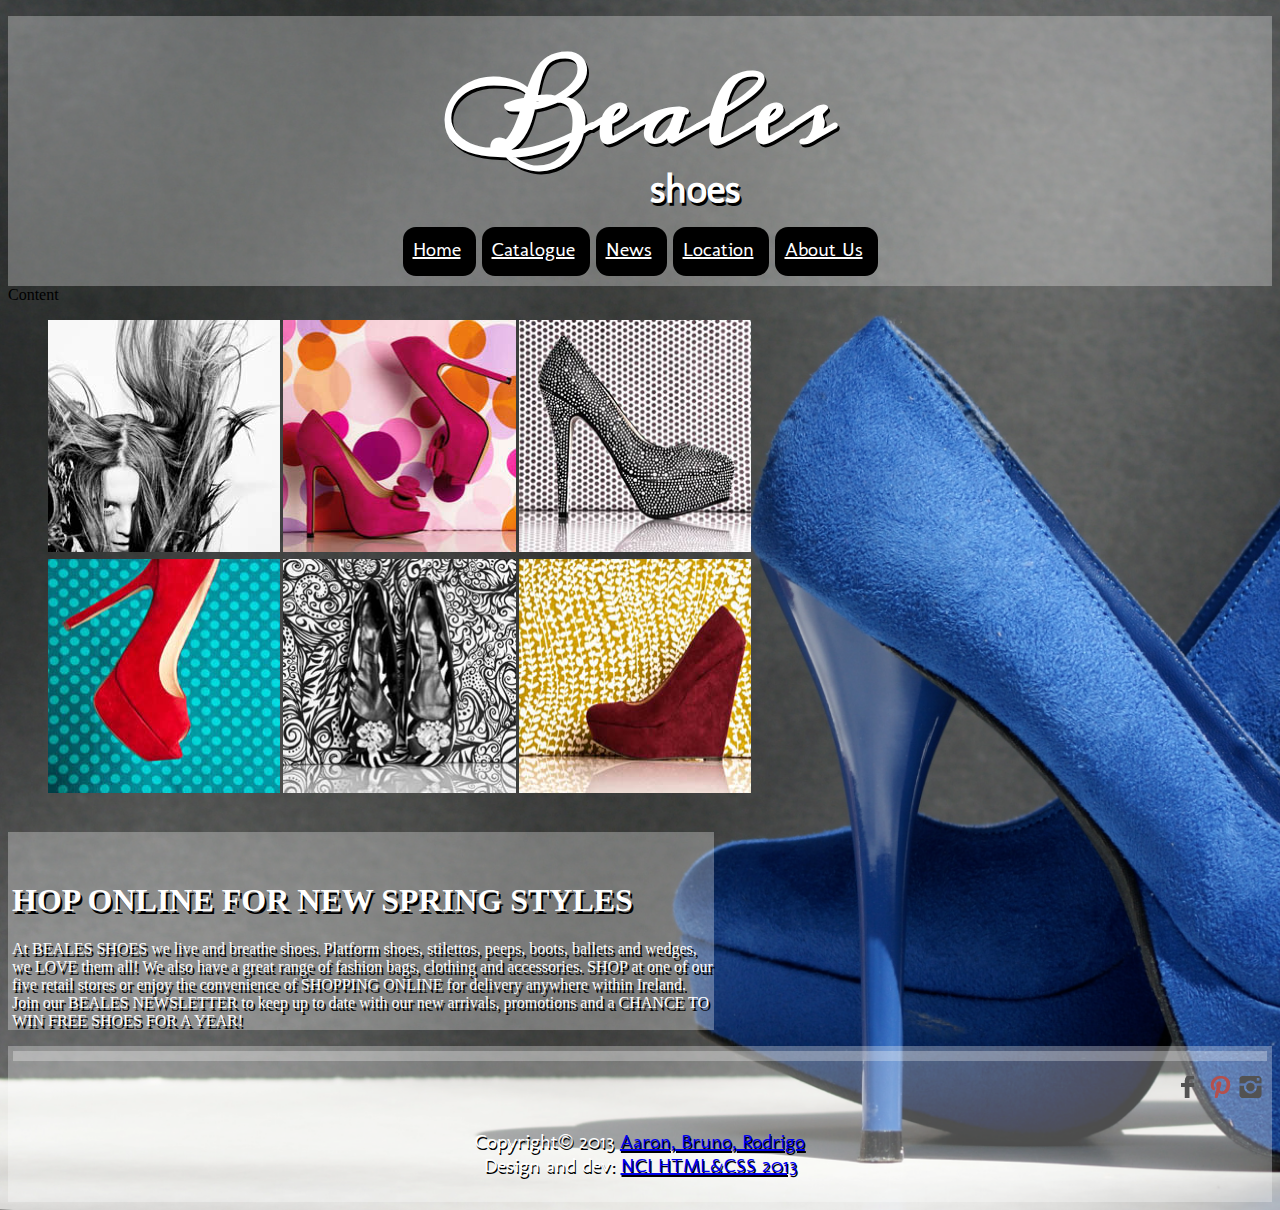
==== index.html @ 5b78f6ba "Page" ====
<!DOCTYPE html>
<html>
<head>

<link href='http://fonts.googleapis.com/css?family=PT+Sans|Mr+De+Haviland|Alex+Brush|Meddon|Molengo|Varela' rel='stylesheet' type='text/css'>

	<title>
	</title>
	<link type="text/css" rel="stylesheet" href="stylesheet.css"/>
	

</head>
<body>
<header>
		<div><h1>Beales</br></h1>
<h2>&nbsp;&nbsp;&nbsp;&nbsp;&nbsp;&nbsp;&nbsp;&nbsp;&nbsp;&nbsp;shoes</h2>
		<ul>
<li><a href="index.html">Home</a></li>
<li><a href="cat.html">Catalogue</a></li>
<li><a href="news.html">News</a></li>
<li><a href="loc.html">Location</a></li>
<li><a href="about.html">About Us</a></li>
	</ul>
		</div>
</header>

<div><div>
<p>Content</p><div>
<ul class="products">
					<li><img src="img-1.jpg" width="232" height="232" alt="A wide range of women's shoes available online and instore - BEALES Shoes"></li>
					<li><img src="img-2.jpg" width="233" height="232" alt="Shoes for all occasions including bridal, evening, casual, office and more - BEALES Shoes "></li>
					<li><img src="img-3.jpg" width="232" height="232" alt="With seven retail stores located around Perth and an online store, buying shoes has never been easier - BEALES Shoes"></li>
					<li><img src="img-4.jpg" width="232" height="234" alt="Join Club Shoe Show for all the latest news in shoes and chances to win - BEALES Shoes"></li>
					<li><img src="img-5.jpg" width="233" height="234" alt="From sandals to boots to high heels, view Shoe Show's entire range online - BEALES Shoes"></li>
					<li><img src="img-6.jpg" width="232" height="234" alt="A selection of stylish handbags, available online - BEALES Shoes"></li>
				</ul></div><div class="content">
<h1>HOP ONLINE FOR NEW SPRING STYLES</h1>
<p>At BEALES SHOES we live and breathe shoes. Platform shoes, stilettos, peeps, boots, ballets and wedges, we LOVE them all! We also have a great range of fashion bags, clothing and accessories. SHOP at one of our five retail stores or enjoy the convenience of SHOPPING ONLINE for delivery anywhere within Ireland. Join our BEALES NEWSLETTER to keep up to date with our new arrivals, promotions and a CHANCE TO WIN FREE SHOES FOR A YEAR!</p></div>

</div>
</div>
<footer>

<div><div>
		<ul>
					<li class="fb">
					<a target="_blank" href="http://www.facebook.com"></a>
					</li>
					<li class="pint">
					<a target="_blank" href="www.pinterest.com"></a>
					</li>
					<li class="inst">
					<a target="_blank" href="http://www.instagram.com"></a>
					</li>
		</ul></div>
</br>
</br>
				<p>Copyright© 2013 <a href="/">Aaron, Bruno, Rodrigo</a><br>
				Design and dev: <a href="http://" target="_blank">NCI HTML&CSS 2013</a></p>
			</div></div>
</footer>
</body>
</html>
---- stylesheet.css ----
/* Beginning of the new stylesheet */
/* header settings */

header {



}

header div {

float: left;
margin: 0px 0;
width: 100%;
background-color: rgba(255,255,255,0.3)


}

header h1 {

font-family: 'Meddon', cursive;
font-size: 90px;
text-align: center;
color: white;
text-shadow: 2.0px 2.5px black;
margin-top: 0%;
margin-bottom:-6%;

}

header h2 {

font-size: 40px;
font-family: 'Molengo', sans-serif;
text-align: center;
color: white;
text-shadow: 2.0px 2.5px black;
margin-bottom:0;

}

header ul {

font-size: 20px;
font-family: 'Molengo', sans-serif;
padding: 5px;
/* background: rgba(255,255,255,0.8);*/
border: 3px rgba(255,255,255,1);
text-align: center;
color: white;
text-shadow: 1.0px 2.0px black;


  }

header  li {
      display: inline;
      padding: 10px 15px 15px 10px;
      background-color: black;
      border-radius: 13px;
     

      

  }

header ul a:link {

color:inherit;

}

/* body general settings */

body {

background-image: url(bg01.jpg);
background-size: cover;
position: relative;
display: block;
height: auto !important;
height: 100%;
min-height: 100%;

}
.products {
overflow: hidden;
margin: 0 -9px 32px 0;
width: 710px;
}
.products li {
display: inline-block;
margin: 0 -1px 3px 0;
vertical-align: top;
}
.content {

background-color: rgba(255,255,255,0.3);
padding: 0 0 0 4px;
position: relative;
vertical-align: baseline;
padding-top: 28px;
width:702px;
color: white;
text-shadow: 2.0px 2.5px black;

}


/* footer general settings */

footer {



}

footer div {


font-size: 20px;
font-family: 'Molengo', sans-serif;
text-align: center;
padding: 5px;
/* background: rgba(255,255,255,0.8);*/
border: 3px rgba(255,255,255,1);
color: white;
text-shadow: 1.0px 2.0px black;
background-color: rgba(255,255,255,0.3)

}

footer div div ul {

float: right;
position: block;

}

.inst {

display:inline-block;
width:23px;
height:22px;
background:url("inst.png") 1% 1% no-repeat;

}
.fb {

display:inline-block;
width:23px;
height:22px;
background:url("fb.png") 1% 50% no-repeat;

}
.pint {

display:inline-block;
width:23px;
height:22px;
background:url("pint.png") 1% 1% no-repeat;

}

footer div div ul a {



}

footer div div li {

 display: inline;


}
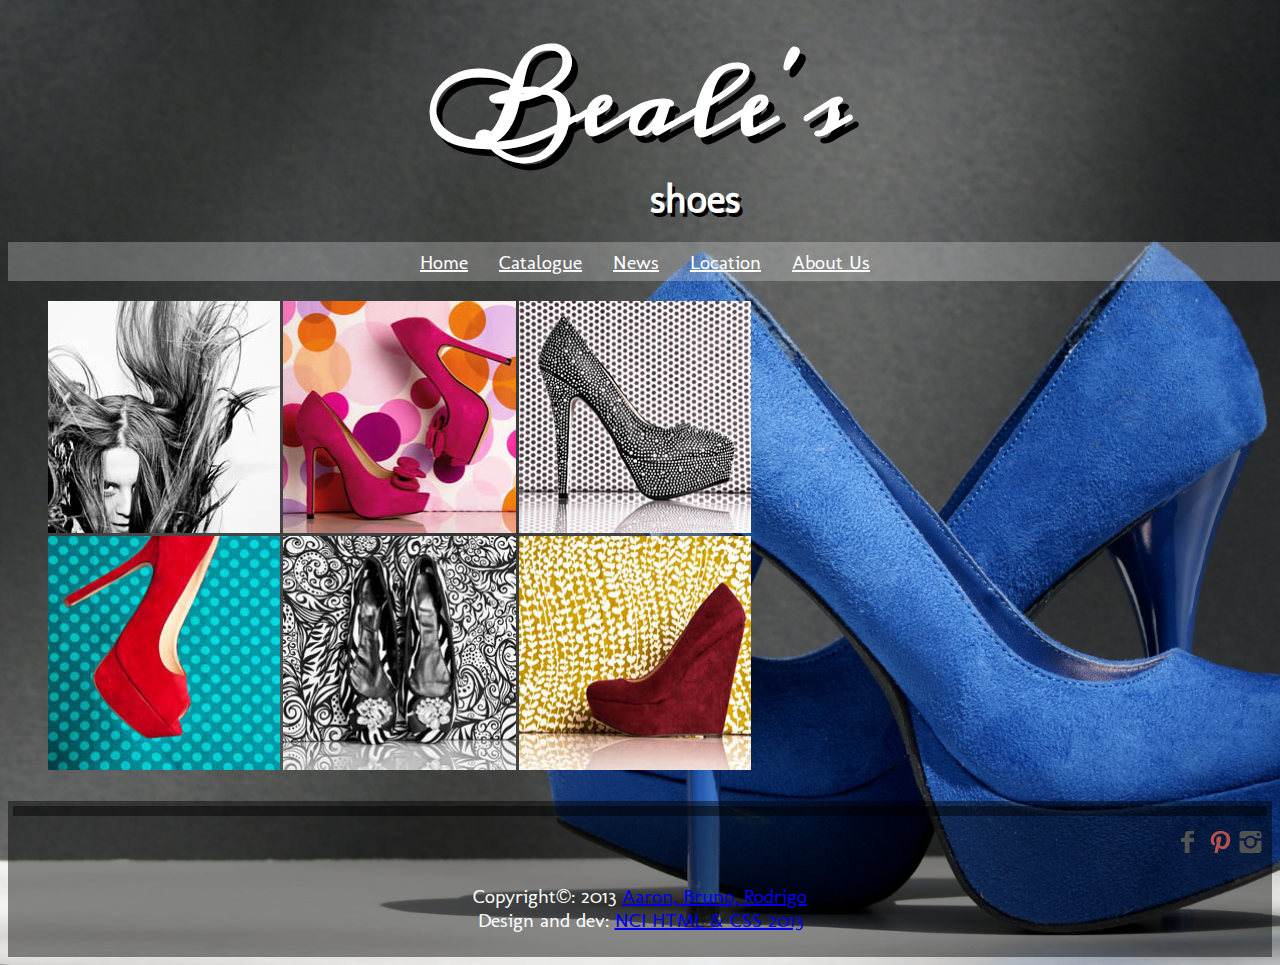
==== commit 17722032: "new changes" ====
--- a/index.html
+++ b/index.html
@@ -1,63 +1,66 @@
-<!DOCTYPE html>
-<html>
-<head>
-
-<link href='http://fonts.googleapis.com/css?family=PT+Sans|Mr+De+Haviland|Alex+Brush|Meddon|Molengo|Varela' rel='stylesheet' type='text/css'>
-
-	<title>
-	</title>
-	<link type="text/css" rel="stylesheet" href="stylesheet.css"/>
-	
-
-</head>
-<body>
-<header>
-		<div><h1>Beales</br></h1>
-<h2>&nbsp;&nbsp;&nbsp;&nbsp;&nbsp;&nbsp;&nbsp;&nbsp;&nbsp;&nbsp;shoes</h2>
-		<ul>
-<li><a href="index.html">Home</a></li>
-<li><a href="cat.html">Catalogue</a></li>
-<li><a href="news.html">News</a></li>
-<li><a href="loc.html">Location</a></li>
-<li><a href="about.html">About Us</a></li>
-	</ul>
-		</div>
-</header>
-
-<div><div>
-<p>Content</p><div>
-<ul class="products">
-					<li><img src="img-1.jpg" width="232" height="232" alt="A wide range of women's shoes available online and instore - BEALES Shoes"></li>
-					<li><img src="img-2.jpg" width="233" height="232" alt="Shoes for all occasions including bridal, evening, casual, office and more - BEALES Shoes "></li>
-					<li><img src="img-3.jpg" width="232" height="232" alt="With seven retail stores located around Perth and an online store, buying shoes has never been easier - BEALES Shoes"></li>
-					<li><img src="img-4.jpg" width="232" height="234" alt="Join Club Shoe Show for all the latest news in shoes and chances to win - BEALES Shoes"></li>
-					<li><img src="img-5.jpg" width="233" height="234" alt="From sandals to boots to high heels, view Shoe Show's entire range online - BEALES Shoes"></li>
-					<li><img src="img-6.jpg" width="232" height="234" alt="A selection of stylish handbags, available online - BEALES Shoes"></li>
-				</ul></div><div class="content">
-<h1>HOP ONLINE FOR NEW SPRING STYLES</h1>
-<p>At BEALES SHOES we live and breathe shoes. Platform shoes, stilettos, peeps, boots, ballets and wedges, we LOVE them all! We also have a great range of fashion bags, clothing and accessories. SHOP at one of our five retail stores or enjoy the convenience of SHOPPING ONLINE for delivery anywhere within Ireland. Join our BEALES NEWSLETTER to keep up to date with our new arrivals, promotions and a CHANCE TO WIN FREE SHOES FOR A YEAR!</p></div>
-
-</div>
-</div>
-<footer>
-
-<div><div>
-		<ul>
-					<li class="fb">
-					<a target="_blank" href="http://www.facebook.com"></a>
-					</li>
-					<li class="pint">
-					<a target="_blank" href="www.pinterest.com"></a>
-					</li>
-					<li class="inst">
-					<a target="_blank" href="http://www.instagram.com"></a>
-					</li>
-		</ul></div>
-</br>
-</br>
-				<p>Copyright© 2013 <a href="/">Aaron, Bruno, Rodrigo</a><br>
-				Design and dev: <a href="http://" target="_blank">NCI HTML&CSS 2013</a></p>
-			</div></div>
-</footer>
-</body>
+<!DOCTYPE html PUBLIC "-//W3C//DTD XHTML 1.0 Transitional//EN" "http://www.w3.org/TR/xhtml1/DTD/xhtml1-transitional.dtd">
+<html>
+   <head>
+      <link href='http://fonts.googleapis.com/css?family=PT+Sans|Mr+De+Haviland|Alex+Brush|Meddon|Molengo|Varela' rel='stylesheet' type='text/css'>
+      <title>Beale's Shoes Online</title>
+      <link type="text/css" rel="stylesheet" href="css/stylesheet.css">
+	  <link rel="shortcut icon" href="img/favicon.ico" >
+   </head>
+   <body>
+      <header>
+        <div>
+            <h1>Beale's</h1></br>
+            <h2>&nbsp;&nbsp;&nbsp;&nbsp;&nbsp;&nbsp;&nbsp;&nbsp;&nbsp;&nbsp;shoes</h2>
+            <ul>
+               <li><a href="index.html">Home</a></li>
+               <li><a href="cat.html">Catalogue</a></li>
+               <li><a href="news.html">News</a></li>
+               <li><a href="loc.html">Location</a></li>
+               <li><a href="about.html">About Us</a></li>
+            </ul>
+        </div>
+      </header>
+      <div>
+         <div>
+		 <div class="home">
+            <div>
+               <ul class="products">
+                  <li><img src="img/img-1.jpg" width="232" height="232" alt="A wide range of women's shoes available online and instore - BEALES Shoes"></li>
+                  <li><img src="img/img-2.jpg" width="233" height="232" alt="Shoes for all occasions including bridal, evening, casual, office and more - BEALES Shoes "></li>
+                  <li><img src="img/img-3.jpg" width="232" height="232" alt="With seven retail stores located around Perth and an online store, buying shoes has never been easier - BEALES Shoes"></li>
+                  <li><img src="img/img-4.jpg" width="232" height="234" alt="Join Club Shoe Show for all the latest news in shoes and chances to win - BEALES Shoes"></li>
+                  <li><img src="img/img-5.jpg" width="233" height="234" alt="From sandals to boots to high heels, view Shoe Show's entire range online - BEALES Shoes"></li>
+                  <li><img src="img/img-6.jpg" width="232" height="234" alt="A selection of stylish handbags, available online - BEALES Shoes"></li>
+               </ul>
+            </div>
+            <div class="content">
+               <h1>HOP ONLINE FOR NEW SPRING STYLES</h1>
+               <p>At BEALES SHOES we live and breathe shoes. Platform shoes, stilettos, peeps, boots, ballets and wedges, we LOVE them all! We also have a great range of fashion bags, clothing and accessories. SHOP at one of our five retail stores or enjoy the convenience of SHOPPING ONLINE for delivery anywhere within Ireland. Join our BEALES NEWSLETTER to keep up to date with our new arrivals, promotions and a CHANCE TO WIN FREE SHOES FOR A YEAR!</p>
+            </div>
+         </div>
+      </div>
+	  </div>
+      <footer>
+         <div>
+            <div>
+               <ul>
+                  <li class="fb">
+                     <a target="_blank" href="http://www.facebook.com"></a>
+                  </li>
+                  <li class="pint">
+                     <a target="_blank" href="www.pinterest.com"></a>
+                  </li>
+                  <li class="inst">
+                     <a target="_blank" href="http://www.instagram.com"></a>
+                  </li>
+               </ul>
+            </div>
+            <br>
+            <br>
+            <p>Copyright&#169;: 2013 <a href="/">Aaron, Bruno, Rodrigo</a><br>
+               Design and dev: <a href="http://" target="_blank">NCI HTML &amp; CSS 2013</a>
+            </p>
+         </div>
+      </footer>
+   </body>
 </html>--- a/css/stylesheet.css
+++ b/css/stylesheet.css
@@ -0,0 +1,284 @@
+/* Beginning of the new stylesheet */
+/* header settings */
+
+header {
+
+
+
+}
+
+header div {
+
+/*float: left;*/
+/*margin: 0px 0;*/
+width: 100%;
+/*background-color: rgba(255,255,255,0.3)*/
+
+
+}
+
+header h1 {
+
+font-family: 'Meddon', cursive;
+font-size: 90px;
+text-align: center;
+color: white;
+text-shadow: 6.0px 6.5px black;
+margin-top: 0%;
+margin-bottom:-6%;
+
+}
+
+header h2 {
+
+font-size: 40px;
+font-family: 'Molengo', sans-serif;
+text-align: center;
+color: white;
+text-shadow: 3.0px 3.5px black;
+margin-bottom:0;
+
+}
+
+header ul {
+
+width: 100%;
+font-size: 20px;
+font-family: 'Molengo', sans-serif;
+padding: 7.5px;
+background: rgba(255,255,255,0.25);
+border: 3px rgba(255,255,255,1);
+text-align: center;
+color: white;
+/*text-shadow: 1.0px 2.0px black;*/
+
+  }
+
+header  li {
+      display: inline;
+      padding: 10px 15px 15px 10px;
+      /*background-color: black;
+      border-radius: 13px;*/
+     
+
+      
+
+  }
+
+header ul a:link {
+
+color:inherit;
+
+}
+
+/* body general settings */
+
+body {
+
+background-image: url(../img/bg01.jpg);
+background-size: cover;
+position: relative;
+display: block;
+height: auto !important;
+height: 100%;
+min-height: 100%;
+
+}
+.products {
+overflow: hidden;
+margin: 0 -9px 32px 0;
+width: 710px;
+}
+.products li {
+display: inline-block;
+margin: 0 -1px 3px 0;
+vertical-align: top;
+}
+.content {
+
+background-color: rgba(0,0,0,0.3);
+margin: 0 0 0 40px;
+position: relative;
+vertical-align: baseline;
+/*padding-top: 28px;*/
+width:702px;
+color: white;
+text-shadow: 2.0px 2.5px black;
+
+}
+
+
+/* footer general settings */
+
+footer {
+
+
+
+}
+
+footer div {
+
+
+font-size: 20px;
+font-family: 'Molengo', sans-serif;
+text-align: center;
+padding: 5px;
+/* background: rgba(255,255,255,0.8);*/
+border: 3px rgba(255,255,255,1);
+color: white;
+/*text-shadow: 1.0px 2.0px black;*/
+background-color: rgba(0,0,0,0.45)
+
+}
+
+footer div div ul {
+
+float: right;
+position: block;
+
+}
+
+.inst {
+
+display:inline-block;
+width:23px;
+height:22px;
+background:url("../img/inst.png") 1% 1% no-repeat;
+
+}
+.fb {
+
+display:inline-block;
+width:23px;
+height:22px;
+background:url("../img/fb.png") 1% 50% no-repeat;
+
+}
+.pint {
+
+display:inline-block;
+width:23px;
+height:22px;
+background:url("../img/pint.png") 1% 1% no-repeat;
+
+}
+
+footer div div ul a {
+
+
+
+}
+
+footer div div li {
+
+ display: inline;
+
+
+}
+
+
+
+
+
+
+
+/* Aaron's edit*/
+/*Catalogue section*/
+.cat
+{
+
+color: white;
+width: 80%;
+height: 500px;
+float: left;
+font-family: 'Molengo', sans-serif;
+font-size: 1.2em;
+padding: 0 50px 0 50px;
+overflow-y: scroll ;
+
+
+}
+#canvas
+{
+width: 960px;
+height: 500px;
+}
+/* below gets rid of the nasty scroll bar on the catalogue page, without it there is a scroll bar in the middle of the page. 
+It also gets rid of the main page scroll bar ...... */
+
+::-webkit-scrollbar { 
+    display: none; 
+}
+ul
+{
+list-style-type: none;
+}
+
+.cat_img
+{
+ border-radius: 30px;
+ -moz-border-radius: 30px;
+ -khtml-border-radius: 30px;
+ -webkit-border-radius: 30px;
+ width: 300px;
+ height: 200px;
+			}
+
+.button {
+	-moz-box-shadow:inset 0px 1px 0px 0px #cae3fc;
+	-webkit-box-shadow:inset 0px 1px 0px 0px #cae3fc;
+	box-shadow:inset 0px 1px 0px 0px #cae3fc;
+	background:-webkit-gradient( linear, left top, left bottom, color-stop(0.05, #79bbff), color-stop(1, #4197ee) );
+	background:-moz-linear-gradient( center top, #79bbff 5%, #4197ee 100% );
+	filter:progid:DXImageTransform.Microsoft.gradient(startColorstr='#79bbff', endColorstr='#4197ee');
+	background-color:#79bbff;
+	-webkit-border-top-left-radius:20px;
+	-moz-border-radius-topleft:20px;
+	border-top-left-radius:20px;
+	-webkit-border-top-right-radius:20px;
+	-moz-border-radius-topright:20px;
+	border-top-right-radius:20px;
+	-webkit-border-bottom-right-radius:20px;
+	-moz-border-radius-bottomright:20px;
+	border-bottom-right-radius:20px;
+	-webkit-border-bottom-left-radius:20px;
+	-moz-border-radius-bottomleft:20px;
+	border-bottom-left-radius:20px;
+	text-indent:0;
+	border:1px solid #469df5;
+	display:inline-block;
+	color:#ffffff;
+	font-family:Arial;
+	font-size:10px;
+	font-weight:bold;
+	font-style:normal;
+	height:20px;
+	line-height:20px;
+	width:20px;
+	text-decoration:none;
+	text-align:center;
+	text-shadow:1px 1px 0px #287ace;
+}
+
+.home
+{
+
+/*background-color: white;*/
+height:500px;
+overflow-y: scroll ;
+
+
+}
+
+
+
+
+
+
+
+
+
+
+
+
+
